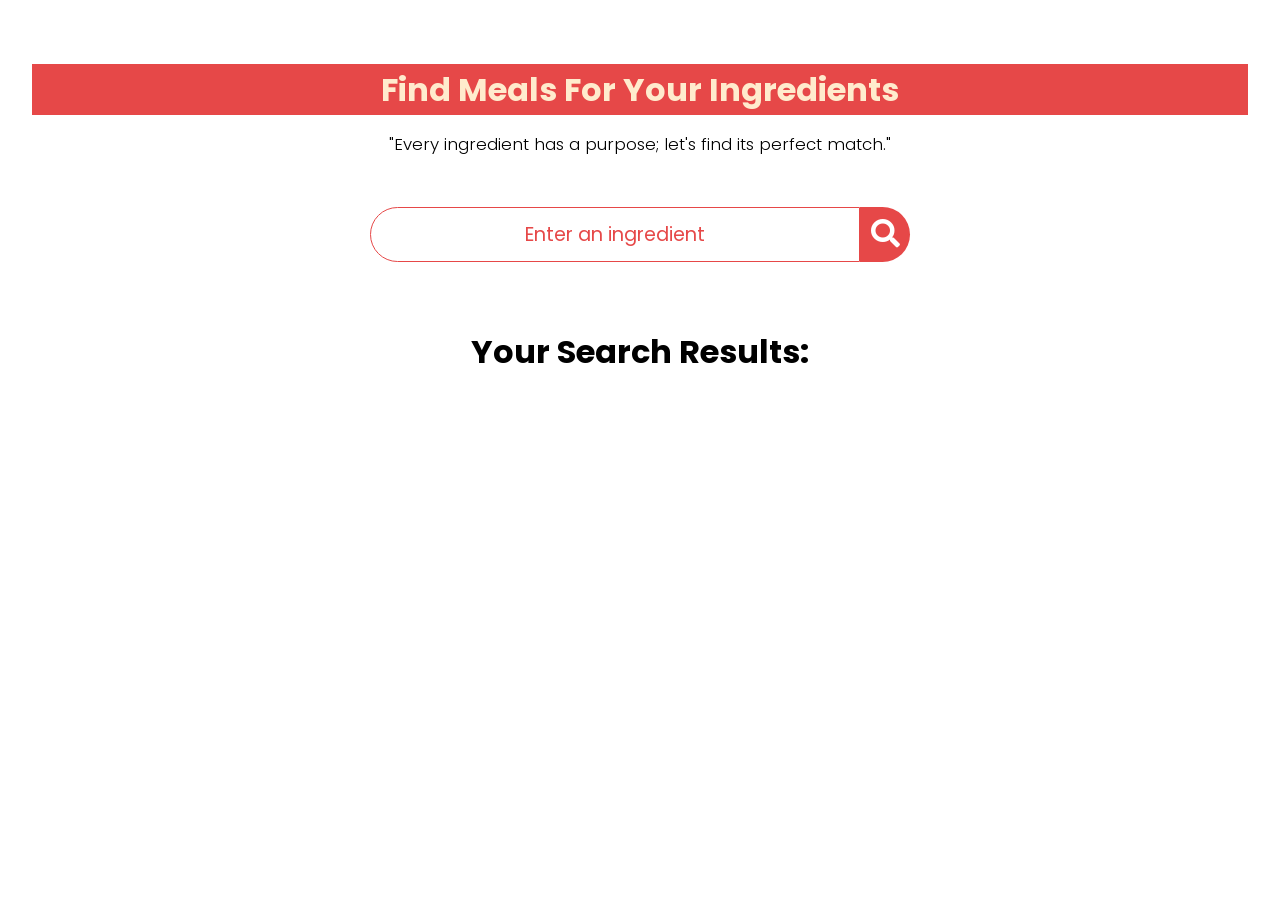
==== index.html @ b36fa270 "Rename food website.html to index.html" ====
<html lang="en">

<head>
  <meta charset="UTF-8">
  <meta name="viewport" content="width=device-width,initial-scale=1.0">
  <title>Find Meal For Your Ingredients</title>
  <link rel="stylesheet" href="style1.css">
  <link rel="stylesheet" href="https://cdnjs.cloudflare.com/ajax/libs/font-awesome/5.15.1/css/all.min.css"
    integrity="sha512-+4zCK9k+qNFUR5X+cKL9EIR+ZOhtIloNl9GIKS57V1MyNsYpYcUrUeQc9vNfzsWfV28IaLL3i96P9sdNyeRssA=="
    crossorigin="anonymous" referrerpolicy="no-referrer" />

</head>

<body>
  <div class="container">
    <div class="meal-wrapper">
      <div class="meal-search">
        <h2 class="title">Find Meals For Your Ingredients</h2>
        <blockquote>"Every ingredient has a purpose; let's find its perfect match."<br>
          <br>
        </blockquote>
        
        <div class="meal-search-box">
          <input type=" text" class="search-control" placeholder="Enter an ingredient" id="search-input">
          <button type="submit" class="search-btn btn" id="search-btn">
            <i class="fas fa-search"></i>
          </button>
        </div>
      </div>

      <div class="meal-results">
        <h2 class="title">Your Search Results:</h2>
        <div id="meal">

        </div>
            <!-- <div class="meal-item">
            <div class="meal-image">
              <img src="food1.jpg" alt="food">
              <h3>Potato Fries</h3>
              <a href="#" class="recipe-btn">Get Recipe</a>
            </div> -->
          
         
          </div>
        </div>
     </div>
     
     
     <div class="meal-details">
      
       <button type="button" class="btn recipe-close-btn" id="recipe-close-btn">
        <i class="fas fa-times"></i>
       </button> 
       
       <!--meal content -->
       <div class="meal-details-content">
        <!--h2 class="recipe-title">Meals Name Here</h2>
        <p class="recipe-category">Category Name</p>
        <div class="recipe-instruction">
          <h3>instruction:</h3>
          <p>Lorem ipsum dolor sit amet consectetur adipisicing elit. Nisi odit porro id ipsum officia quisquam, consequuntur dolor.
             Asperiores repellendus exercitationem suscipit molestiae iste, et odit! Sint pariatur minus dicta maxime.</p>
           <p>Lorem ipsum dolor sit amet consectetur adipisicing elit. Minima excepturi, labore alias quis aliquam 
            impedit placeat dolor pariatur veritatis magnam
           </p>
            </div>
           
           <div class="recipe-meal-img">
            <img src="food1.jpg" alt="">
           </div>
           <div class="recipe-link">
            <a href="#" target="_blank" >Watch Video </a>
           </div>-->
       </div>

      </div>
      

    </div>
  </div>




  <script src="script1.js"></script>
</body>

</html>
---- style1.css ----
@import url('https://fonts.googleapis.com/css2?family=Poppins:wght@200;300;400;500;700;800;900&display=swap');



*{
    padding: 0;
    margin: 0;
    box-sizing: border-box;

}
:root{
    --tenne-tawny:#E64848;
    --tenne-tawny-dark:#952323;
}
body{
    font-weight: 300;
    font-size: 1.05rem;
    line-height: 1.6;
    font-family: 'poppins',sans-serif;
}

.btn{
    font-family: inherit;
    cursor: pointer;
    outline: 1;
    font-size: 1.05rem;
}

.text{
    opacity: 0.8;
}
.meal-search .title{
    background: #E64848;
    color: blanchedalmond;
}

.title{
    font-size: 2rem;
    margin-bottom: 1rem;
    
}

/**/
.container{
    min-height: 100vh;
}

.meal-wrapper{
    max-width: 1280px;
    margin: 0 auto;
    padding: 2rem;
    background:#fff;
    text-align: center;
}

.meal-search{
    margin: 2rem 0;
}

.meal-search cite{
    font-size: 1rem;
}

.meal-search-box{
    margin: 1.4rem 1;
    display: flex;
    align-items: stretch;
}

.search-control,
.search-btn{
    width: 100%;
}

.search-control{
    padding: 0 1rem;
    font-size: 1.2rem;
    font-family: inherit;
    outline: 0;
    border: 1px solid var(--tenne-tawny);
    color: var(--tenne-tawny);
    border-top-left-radius:2rem ;
    border-bottom-left-radius: 2rem;

}

.search-control::placeholder{
    color: var(--tenne-tawny);  
    text-align: center; 
}
.search-btn{
    width: 55px;
    height: 55px;
    font-size: 1.8rem;
    background: var(--tenne-tawny);
    color: #fff;
    border: none;
    border-top-right-radius: 2rem;
    border-bottom-right-radius: 2rem;
    transition: all 0.4s linear;
}

.search-btn:hover{
    background: var(--tenne-tawny);
}

.meal-results{
    margin-top: 4rem;
}

#meal{
    margin: 2.4rem 0;
}

.meal-item{
    border-radius: 1rem;
    overflow: hidden;
    box-shadow: 0 4px 21px -12px rgba(0, 0, 0, 0.79) ;
    margin: 2rem 0;
}

.meal-img img{
    width: 100%;
    display: block;
}

.meal-name{
    padding: 1.5rem 0.5rem;
}
.meal-name h3{
    font-size: 1.4rem;
}
h3{
    margin-top: 1rem;
}

.recipe-btn{
    text-decoration: none;
    color: #fff;
    background:var(--tenne-tawny); 
    border-top-left-radius: 1rem;
    border-bottom-left-radius: 1rem;
    border-top-right-radius: 1rem;
    border-bottom-right-radius: 1rem;
    font-weight: 500;
    font-size: 1.1rem;
    padding: 0.75rem 0;
    display: block;
    width: 175px;
    margin: 1rem auto;
    border-radius: 2rem;
    transition: all 0.4s linear;
}
.recipe-btn:hover{
    background: var(--tenne-tawny-dark);
}

.meal-details{
    position: fixed;
    top:50%;
    left: 50%;
    transform: translate(-50%,-50%);
    color: #fff;
    background: var(--tenne-tawny-dark);
    border-radius: 1rem;
    width: 90%;
    height: 90%;
    overflow-y: scroll;
    display: none;
    padding: 2rem 0;  
}


.meal-details::-webkit-scrollbar{
    width: 10px;
}

.meal-details::-webkit-scrollbar-thumb{
    background: #f0f0f0;
    border-radius: 2rem;
}

.showRecipe{
    display: block;
}


.meal-details-content{
    margin: 2rem;
}

.meal-details-content p:not(.recipe-category){
    padding: 1rem 0;
    
}
.recipe-close-btn{
    position: absolute;
    right: 2rem;
    top: 2rem;
    font-size: 1.8rem;
    background: #fff;
    border: none;
    width: 35px;
    height: 35px;
    border-radius: 50px;
    display: flex;
    align-items: center;
    justify-content: center;
    opacity: 0.9;
}

.recipe-title{
    letter-spacing: 1px;
    padding-bottom: 1rem;
}

.recipe-category{
    background: #fff;
    font-weight: 600;
    color:var(--tenne-tawny);
    display: inline-block;
    padding: 0.2rem 0.5rem;
    border-radius: 0.3rem;
}
.recipe-category{
    background: #fff;
    font-weight: 600;
    color:var(--tenne-tawny);
    display: inline-block;
    padding: 0.2rem 0.5rem;
    border-radius: 0.3rem;
}
.recipe-instruction{
    padding: 1rem 0;
}

.recipe-meal-img  img{
    width: 100px;
    height: 100px;
    border-radius: 50%;
    margin:0  auto;
    display: block;
}

.recipe-link{
    margin: 1.4rem 0;
}

.recipe-link a{
    color: #fff;
    font-size: 1.2rem;
    font-weight: 700;
    transition:  all 0.4s linear;
}

.recipe-link a:hover{
    opacity: 0.8;

}

.notFound{
    grid-template-columns:1fr!important;
    color:var(--tenne-tawny);
    font-size: 1.8rem;
    font-weight: 600;
    width: 100%;
}



@media screen and (min-width:600px) {
    .meal-search-box{
        width:540px;
        margin-left: auto;
        margin-right: auto;

    }   
}

@media screen and (min-width:768px) {
    #meal{
        display: grid;
        grid-template-columns:repeat(2,1fr);
        gap:2rem;
    } 
}

.meal-item{
    margin: 0;
}

.meal-details{
    width: 700px;

}
@media screen and (min-width:992px) {
#meal{
    grid-template-columns: repeat(3,1fr);
   }
}
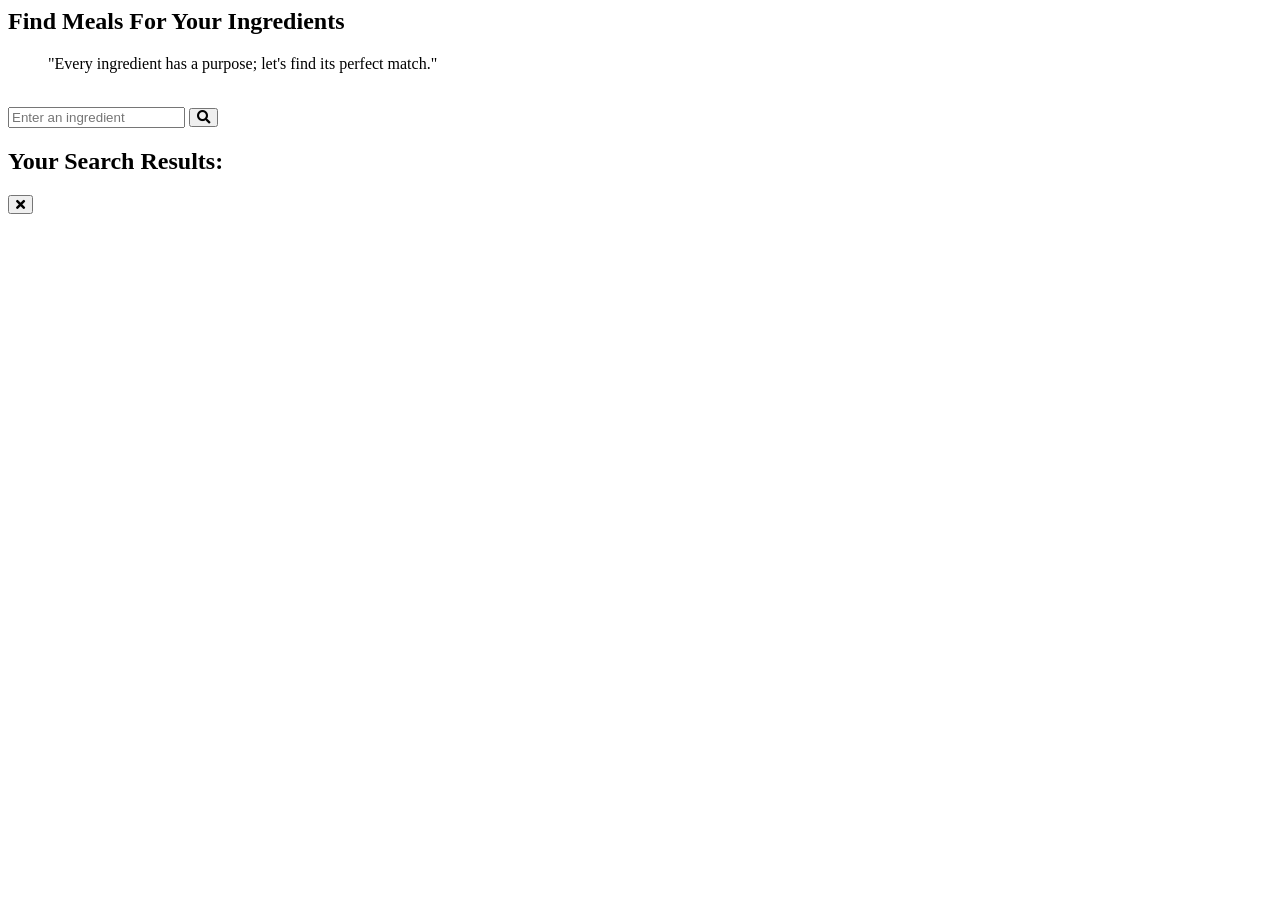
==== commit 923d64b2: "Update index.html" ====
--- a/index.html
+++ b/index.html
@@ -4,7 +4,7 @@
   <meta charset="UTF-8">
   <meta name="viewport" content="width=device-width,initial-scale=1.0">
   <title>Find Meal For Your Ingredients</title>
-  <link rel="stylesheet" href="style1.css">
+  <link rel="stylesheet" href="styl.css">
   <link rel="stylesheet" href="https://cdnjs.cloudflare.com/ajax/libs/font-awesome/5.15.1/css/all.min.css"
     integrity="sha512-+4zCK9k+qNFUR5X+cKL9EIR+ZOhtIloNl9GIKS57V1MyNsYpYcUrUeQc9vNfzsWfV28IaLL3i96P9sdNyeRssA=="
     crossorigin="anonymous" referrerpolicy="no-referrer" />
@@ -82,7 +82,7 @@
 
 
 
-  <script src="script1.js"></script>
+  <script src="script.js"></script>
 </body>
 
 </html>
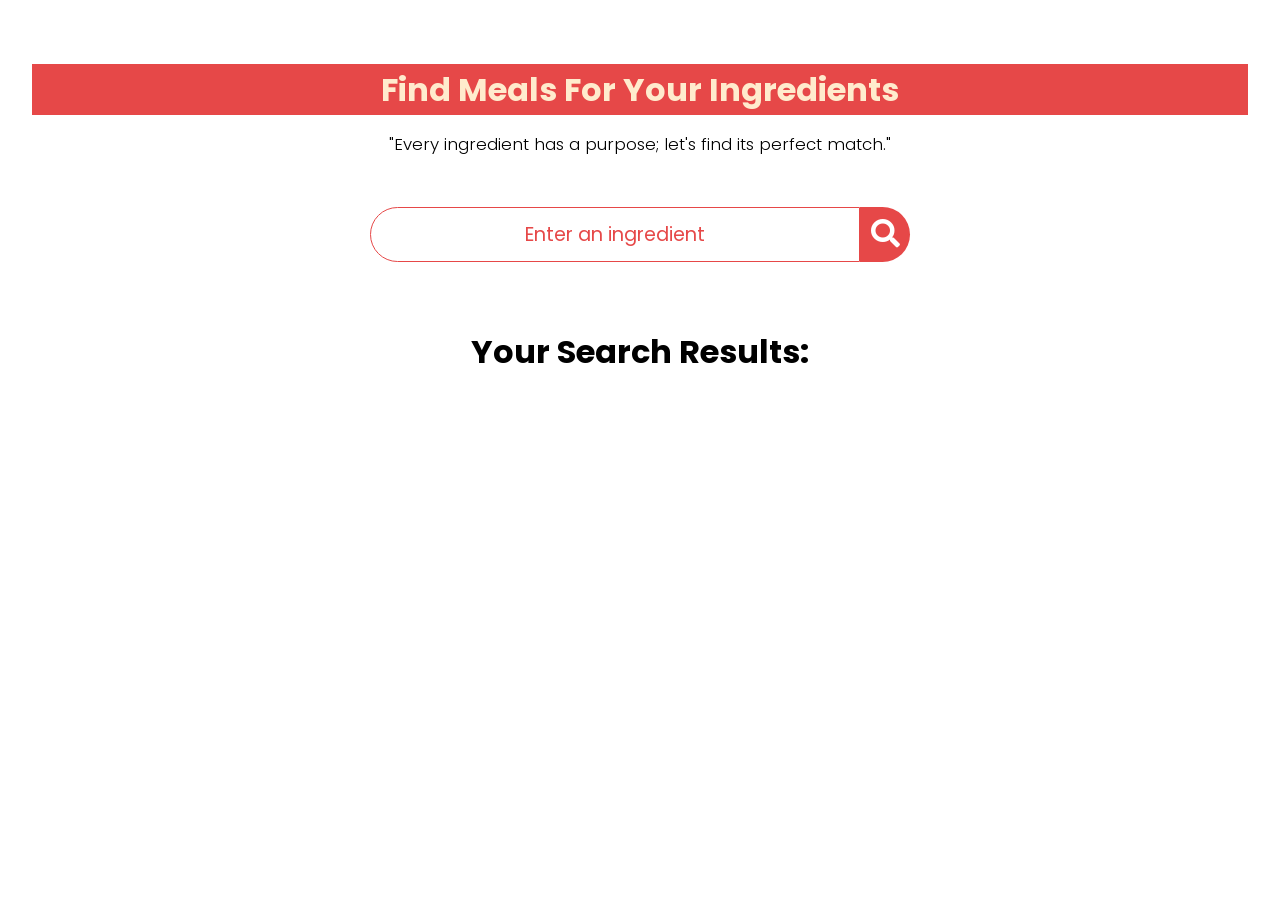
==== commit 6c93a18c: "Update index.html" ====
--- a/index.html
+++ b/index.html
@@ -4,7 +4,7 @@
   <meta charset="UTF-8">
   <meta name="viewport" content="width=device-width,initial-scale=1.0">
   <title>Find Meal For Your Ingredients</title>
-  <link rel="stylesheet" href="styl.css">
+  <link rel="stylesheet" href="style.css">
   <link rel="stylesheet" href="https://cdnjs.cloudflare.com/ajax/libs/font-awesome/5.15.1/css/all.min.css"
     integrity="sha512-+4zCK9k+qNFUR5X+cKL9EIR+ZOhtIloNl9GIKS57V1MyNsYpYcUrUeQc9vNfzsWfV28IaLL3i96P9sdNyeRssA=="
     crossorigin="anonymous" referrerpolicy="no-referrer" />
--- a/style.css
+++ b/style.css
@@ -0,0 +1,301 @@
+@import url('https://fonts.googleapis.com/css2?family=Poppins:wght@200;300;400;500;700;800;900&display=swap');
+
+
+
+*{
+    padding: 0;
+    margin: 0;
+    box-sizing: border-box;
+
+}
+:root{
+    --tenne-tawny:#E64848;
+    --tenne-tawny-dark:#952323;
+}
+body{
+    font-weight: 300;
+    font-size: 1.05rem;
+    line-height: 1.6;
+    font-family: 'poppins',sans-serif;
+}
+
+.btn{
+    font-family: inherit;
+    cursor: pointer;
+    outline: 1;
+    font-size: 1.05rem;
+}
+
+.text{
+    opacity: 0.8;
+}
+.meal-search .title{
+    background: #E64848;
+    color: blanchedalmond;
+}
+
+.title{
+    font-size: 2rem;
+    margin-bottom: 1rem;
+    
+}
+
+/**/
+.container{
+    min-height: 100vh;
+}
+
+.meal-wrapper{
+    max-width: 1280px;
+    margin: 0 auto;
+    padding: 2rem;
+    background:#fff;
+    text-align: center;
+}
+
+.meal-search{
+    margin: 2rem 0;
+}
+
+.meal-search cite{
+    font-size: 1rem;
+}
+
+.meal-search-box{
+    margin: 1.4rem 1;
+    display: flex;
+    align-items: stretch;
+}
+
+.search-control,
+.search-btn{
+    width: 100%;
+}
+
+.search-control{
+    padding: 0 1rem;
+    font-size: 1.2rem;
+    font-family: inherit;
+    outline: 0;
+    border: 1px solid var(--tenne-tawny);
+    color: var(--tenne-tawny);
+    border-top-left-radius:2rem ;
+    border-bottom-left-radius: 2rem;
+
+}
+
+.search-control::placeholder{
+    color: var(--tenne-tawny);  
+    text-align: center; 
+}
+.search-btn{
+    width: 55px;
+    height: 55px;
+    font-size: 1.8rem;
+    background: var(--tenne-tawny);
+    color: #fff;
+    border: none;
+    border-top-right-radius: 2rem;
+    border-bottom-right-radius: 2rem;
+    transition: all 0.4s linear;
+}
+
+.search-btn:hover{
+    background: var(--tenne-tawny);
+}
+
+.meal-results{
+    margin-top: 4rem;
+}
+
+#meal{
+    margin: 2.4rem 0;
+}
+
+.meal-item{
+    border-radius: 1rem;
+    overflow: hidden;
+    box-shadow: 0 4px 21px -12px rgba(0, 0, 0, 0.79) ;
+    margin: 2rem 0;
+}
+
+.meal-img img{
+    width: 100%;
+    display: block;
+}
+
+.meal-name{
+    padding: 1.5rem 0.5rem;
+}
+.meal-name h3{
+    font-size: 1.4rem;
+}
+h3{
+    margin-top: 1rem;
+}
+
+.recipe-btn{
+    text-decoration: none;
+    color: #fff;
+    background:var(--tenne-tawny); 
+    border-top-left-radius: 1rem;
+    border-bottom-left-radius: 1rem;
+    border-top-right-radius: 1rem;
+    border-bottom-right-radius: 1rem;
+    font-weight: 500;
+    font-size: 1.1rem;
+    padding: 0.75rem 0;
+    display: block;
+    width: 175px;
+    margin: 1rem auto;
+    border-radius: 2rem;
+    transition: all 0.4s linear;
+}
+.recipe-btn:hover{
+    background: var(--tenne-tawny-dark);
+}
+
+.meal-details{
+    position: fixed;
+    top:50%;
+    left: 50%;
+    transform: translate(-50%,-50%);
+    color: #fff;
+    background: var(--tenne-tawny-dark);
+    border-radius: 1rem;
+    width: 90%;
+    height: 90%;
+    overflow-y: scroll;
+    display: none;
+    padding: 2rem 0;  
+}
+
+
+.meal-details::-webkit-scrollbar{
+    width: 10px;
+}
+
+.meal-details::-webkit-scrollbar-thumb{
+    background: #f0f0f0;
+    border-radius: 2rem;
+}
+
+.showRecipe{
+    display: block;
+}
+
+
+.meal-details-content{
+    margin: 2rem;
+}
+
+.meal-details-content p:not(.recipe-category){
+    padding: 1rem 0;
+    
+}
+.recipe-close-btn{
+    position: absolute;
+    right: 2rem;
+    top: 2rem;
+    font-size: 1.8rem;
+    background: #fff;
+    border: none;
+    width: 35px;
+    height: 35px;
+    border-radius: 50px;
+    display: flex;
+    align-items: center;
+    justify-content: center;
+    opacity: 0.9;
+}
+
+.recipe-title{
+    letter-spacing: 1px;
+    padding-bottom: 1rem;
+}
+
+.recipe-category{
+    background: #fff;
+    font-weight: 600;
+    color:var(--tenne-tawny);
+    display: inline-block;
+    padding: 0.2rem 0.5rem;
+    border-radius: 0.3rem;
+}
+.recipe-category{
+    background: #fff;
+    font-weight: 600;
+    color:var(--tenne-tawny);
+    display: inline-block;
+    padding: 0.2rem 0.5rem;
+    border-radius: 0.3rem;
+}
+.recipe-instruction{
+    padding: 1rem 0;
+}
+
+.recipe-meal-img  img{
+    width: 100px;
+    height: 100px;
+    border-radius: 50%;
+    margin:0  auto;
+    display: block;
+}
+
+.recipe-link{
+    margin: 1.4rem 0;
+}
+
+.recipe-link a{
+    color: #fff;
+    font-size: 1.2rem;
+    font-weight: 700;
+    transition:  all 0.4s linear;
+}
+
+.recipe-link a:hover{
+    opacity: 0.8;
+
+}
+
+.notFound{
+    grid-template-columns:1fr!important;
+    color:var(--tenne-tawny);
+    font-size: 1.8rem;
+    font-weight: 600;
+    width: 100%;
+}
+
+
+
+@media screen and (min-width:600px) {
+    .meal-search-box{
+        width:540px;
+        margin-left: auto;
+        margin-right: auto;
+
+    }   
+}
+
+@media screen and (min-width:768px) {
+    #meal{
+        display: grid;
+        grid-template-columns:repeat(2,1fr);
+        gap:2rem;
+    } 
+}
+
+.meal-item{
+    margin: 0;
+}
+
+.meal-details{
+    width: 700px;
+
+}
+@media screen and (min-width:992px) {
+#meal{
+    grid-template-columns: repeat(3,1fr);
+   }
+}
+
